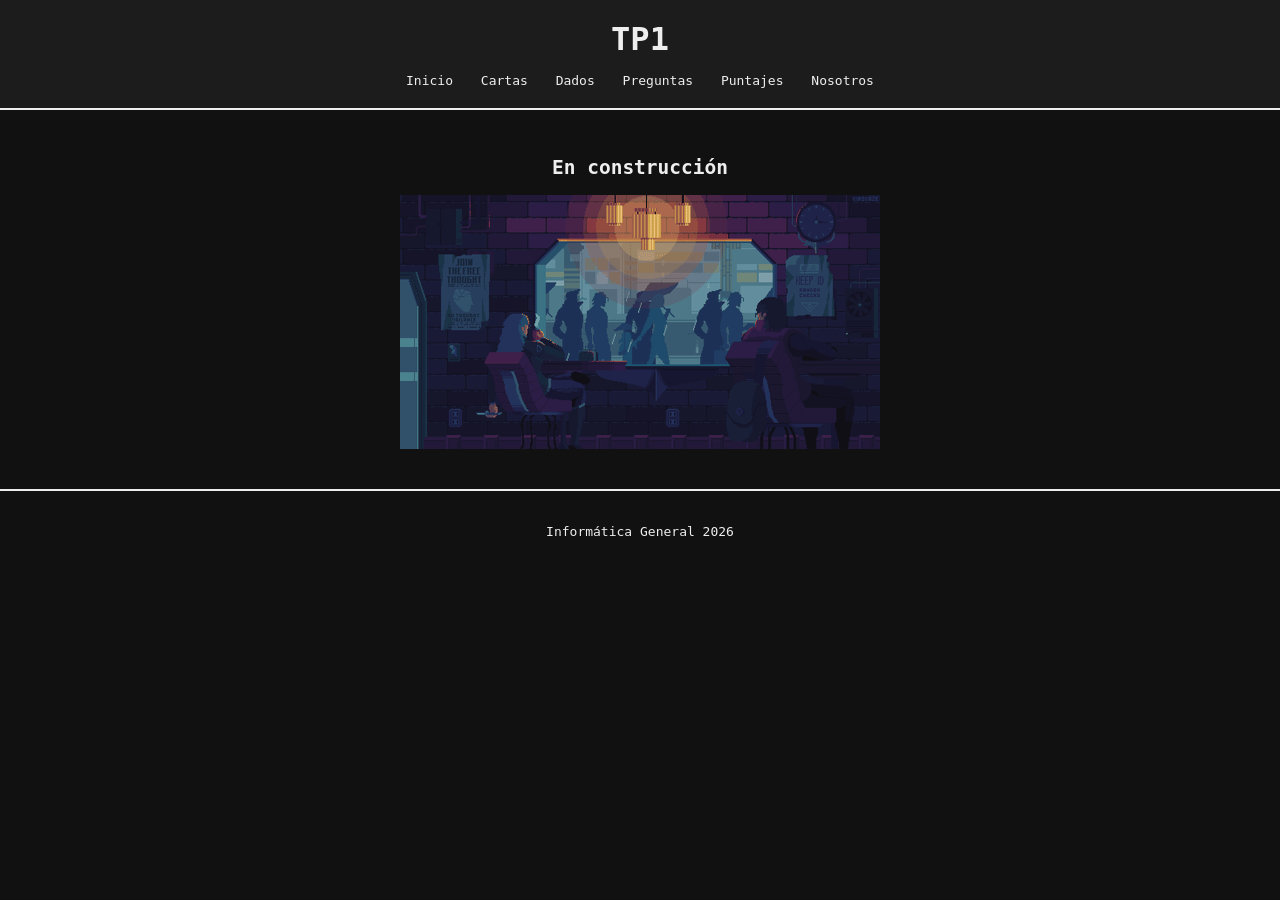
==== cartas.html @ 3a5ee97c "Estructura inicial del TP" ====
<!DOCTYPE html>
<html lang="es">
<head>
    <meta charset="UTF-8">
    <meta name="viewport" content="width=device-width, initial-scale=1.0">

    <title>TP1  </title>

    <link rel="stylesheet" href="css/estilos.css">
</head>

<body>

    <header>
        <h1>TP1</h1>

        <nav>
            <ul>
                <li><a href="index.html">Inicio</a></li>
                <li><a href="cartas.html">Cartas</a></li>
                <li><a href="dados.html">Dados</a></li>
                <li><a href="preguntas.html">Preguntas</a></li>
                <li><a href="puntajes.html">Puntajes</a></li>
                <li><a href="nosotros.html">Nosotros</a></li>
            </ul>
        </nav>
    </header>

    <main>
        <h2>En construcción</h2>
        <img src="img/construccion.gif" alt="Sitio en construcción">

    </main>

    <footer>
        <p>Informática General 2026</p>
    </footer>

</body>
</html>
---- css/estilos.css ----
* {
    box-sizing: border-box;
}

body {
    margin: 0;
    background-color: #111111;
    color: #eeeeee;
    font-family: monospace;
}

header {
    background-color: #1c1c1c;
    border-bottom: 2px solid #eeeeee;
    padding: 20px;
    text-align: center;
}

header h1 {
    margin: 0 0 15px 0;
    font-size: 32px;
}

nav ul {
    list-style: none;
    padding: 0;
    margin: 0;
}

nav li {
    display: inline;
    margin: 0 10px;
}

nav a {
    color: #eeeeee;
    text-decoration: none;
}

nav a:hover {
    text-decoration: underline;
}

main {
    display: flex;
    flex-direction: column;
    align-items: center;
    text-align: center;
    margin: 30px auto;
}

section {
    background-color: #1c1c1c;
    border: 2px solid #eeeeee;
    padding: 10px;
    margin-bottom: 25px;
    width: 30%;
}

section h2 {
    margin-top: 0;
    border-bottom: 1px solid #eeeeee;
    padding-bottom: 10px;
}

article {
    border: 1px solid #888888;
    padding: 15px;
    margin-top: 15px;
}

article h3 {
    margin-top: 0;
}

footer {
    border-top: 2px solid #eeeeee;
    padding: 20px;
    text-align: center;
    margin-top: 40px;
}
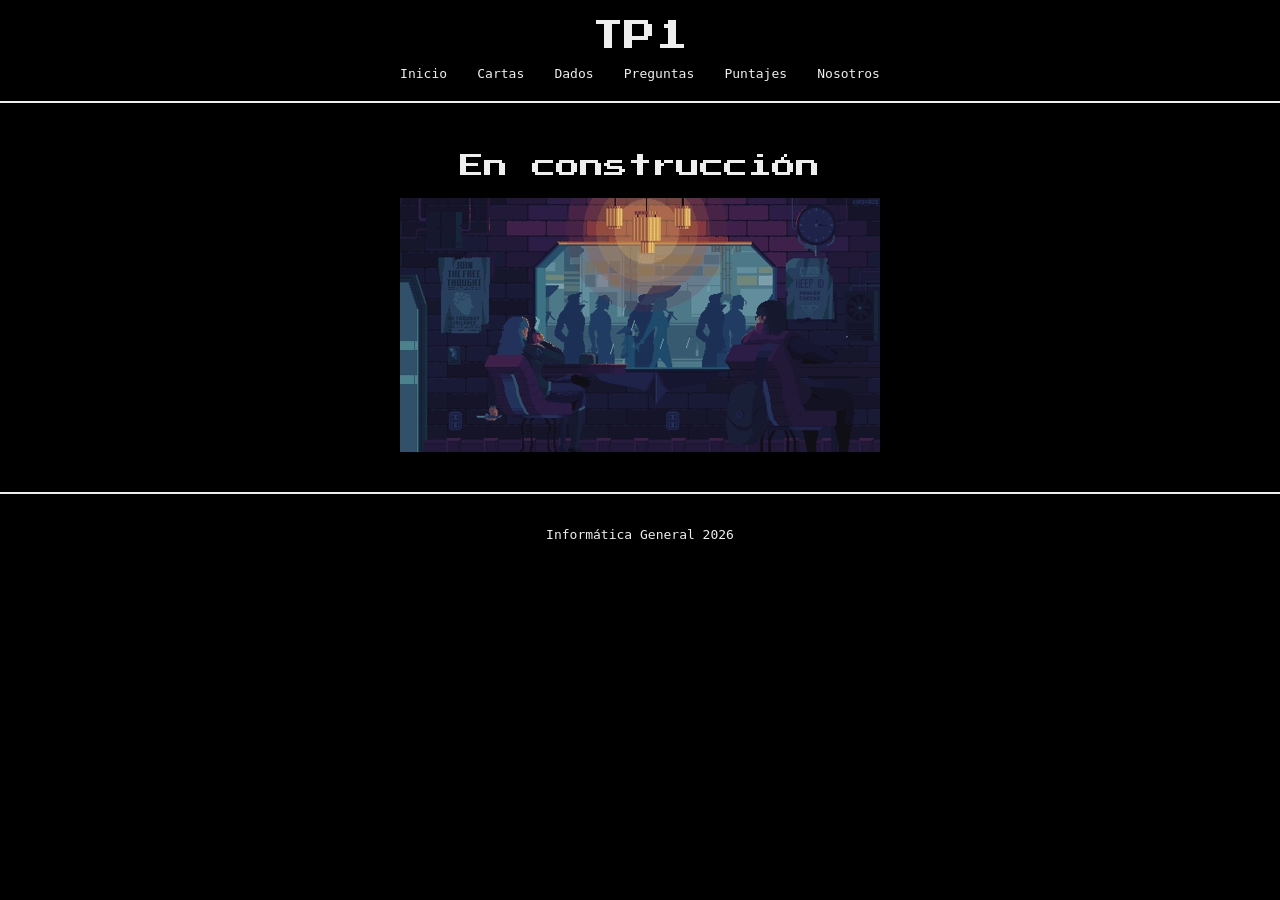
==== commit 19417936: "Actualizacion estructura HTML , estilos y documentación en el README" ====
--- a/cartas.html
+++ b/cartas.html
@@ -3,7 +3,7 @@
 <head>
     <meta charset="UTF-8">
     <meta name="viewport" content="width=device-width, initial-scale=1.0">
-
+    <link href="https://fonts.googleapis.com/css2?family=Crimson+Text:ital,wght@0,400;0,600;0,700;1,400;1,600;1,700&family=Press+Start+2P&family=Roboto:ital,wght@0,100..900;1,100..900&family=Titillium+Web:ital,wght@0,200;0,300;0,400;0,600;0,700;0,900;1,200;1,300;1,400;1,600;1,700;1,900&family=Ubuntu:ital,wght@0,300;0,400;0,500;0,700;1,300;1,400;1,500;1,700&display=swap" rel="stylesheet">
     <title>TP1  </title>
 
     <link rel="stylesheet" href="css/estilos.css">
--- a/css/estilos.css
+++ b/css/estilos.css
@@ -1,25 +1,56 @@
+/* ========================================
+   CONFIGURACIÓN GENERAL
+   ======================================== */
+
 * {
     box-sizing: border-box;
 }
 
 body {
     margin: 0;
-    background-color: #111111;
+    background-color: #000000;
     color: #eeeeee;
     font-family: monospace;
 }
 
+
+/* ========================================
+   TIPOGRAFÍA
+   ======================================== */
+
+/* Tipografía para títulos y subtítulos */
+h1,
+h2,
+h3,
+h4,
+h5,
+h6 {
+    font-family: "Press Start 2P", system-ui;
+    font-weight: 400;
+    font-style: normal;
+}
+
+
+/* ========================================
+   ENCABEZADO
+   ======================================== */
+
 header {
-    background-color: #1c1c1c;
+    background-color: #000000;
     border-bottom: 2px solid #eeeeee;
-    padding: 20px;
+    padding: 1.25rem;
     text-align: center;
 }
 
 header h1 {
-    margin: 0 0 15px 0;
-    font-size: 32px;
+    margin: 0 0 0.9rem 0;
+    font-size: 2rem;
 }
+
+
+/* ========================================
+   NAVEGACIÓN
+   ======================================== */
 
 nav ul {
     list-style: none;
@@ -29,7 +60,7 @@
 
 nav li {
     display: inline;
-    margin: 0 10px;
+    margin: 0.7rem;
 }
 
 nav a {
@@ -41,41 +72,102 @@
     text-decoration: underline;
 }
 
+
+/* ========================================
+   CONTENIDO PRINCIPAL
+   ======================================== */
+
 main {
     display: flex;
     flex-direction: column;
     align-items: center;
     text-align: center;
-    margin: 30px auto;
+    margin: 1.9rem auto;
 }
 
+
+/* ========================================
+   SECCIONES
+   ======================================== */
+
 section {
-    background-color: #1c1c1c;
+    background-color: #000000;
     border: 2px solid #eeeeee;
-    padding: 10px;
-    margin-bottom: 25px;
+    padding: 1.9rem;
+    margin-bottom: 1.6rem;
     width: 30%;
 }
 
 section h2 {
+    font-size: 1rem;
     margin-top: 0;
     border-bottom: 1px solid #eeeeee;
-    padding-bottom: 10px;
+    padding-bottom: 0.6rem;
 }
 
-article {
-    border: 1px solid #888888;
-    padding: 15px;
-    margin-top: 15px;
+
+/* ========================================
+   INFORMACIÓN
+   ======================================== */
+
+.informacion {
+    text-align: center;
 }
 
-article h3 {
+/* ========================================
+   JUEGOS
+   ======================================== */
+
+.juegos {
+    display: flex;
+    flex-direction: row;
+    flex-wrap: wrap;
+    align-items: center;
+    justify-content: center;
+    gap: 1rem;
+    width: 70%;
+}
+
+.juegos h2 {
+    width: 100%;
+}
+
+.juego {
+    border: 1px solid #888888;
+    padding: 0.9rem;
+    margin-top: 0.9rem;
+    width: 30%;
+}
+
+.juego h3 {
     margin-top: 0;
+    font-size: 0.9rem;
 }
+
+.juego img {
+    width: 100%;
+    max-width: 12rem;
+}
+
+
+
+
+/* ========================================
+  FOOTER
+   ======================================== */
 
 footer {
     border-top: 2px solid #eeeeee;
-    padding: 20px;
+    padding: 1.25rem;
     text-align: center;
-    margin-top: 40px;
-}+    margin-top: 2.5rem;
+}
+
+footer a {
+    color: #eeeeee;
+}
+
+footer a:hover {
+    text-decoration: underline;
+}
+
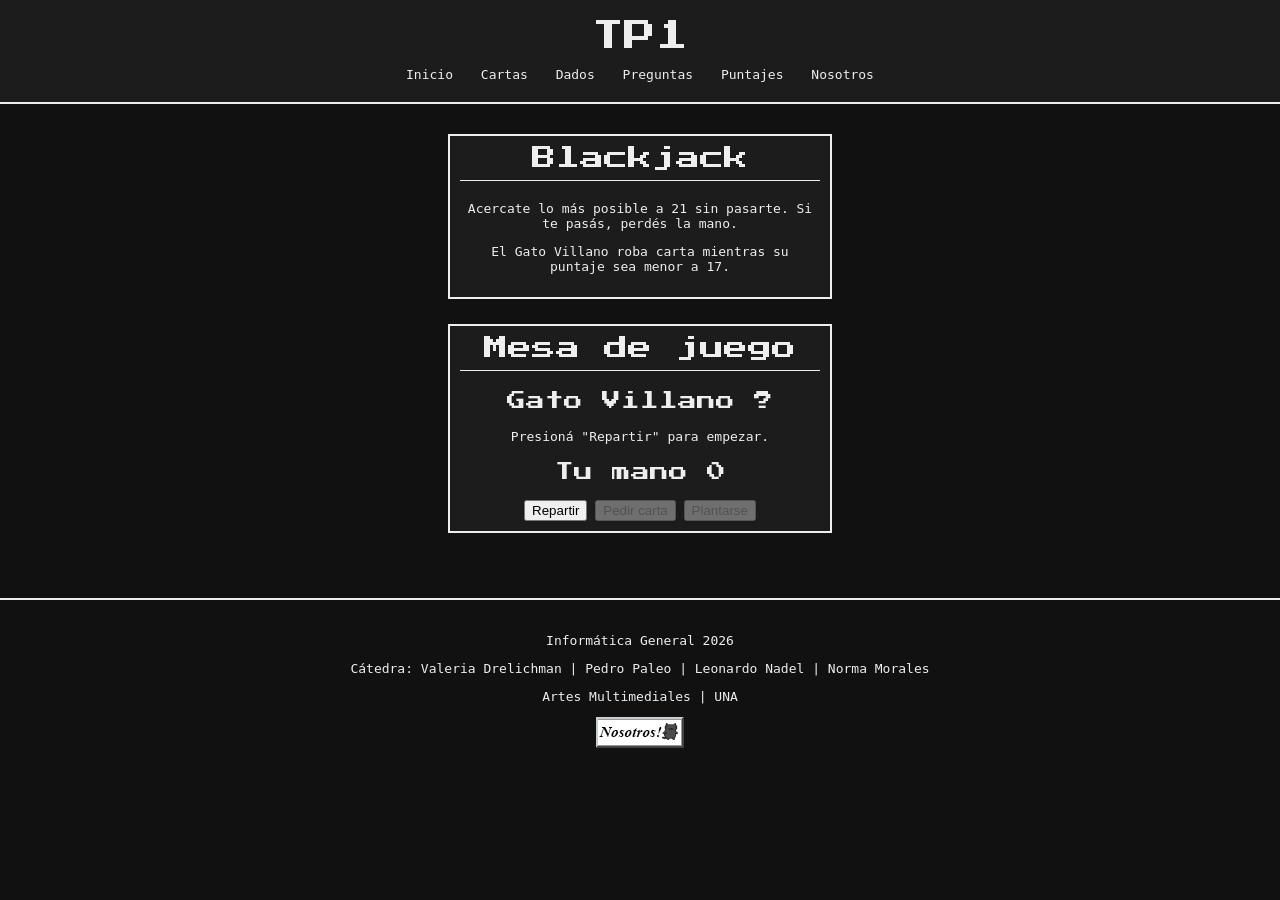
==== commit 86fbf27d: "Logica de juego BlackJack" ====
--- a/cartas.html
+++ b/cartas.html
@@ -1,17 +1,24 @@
 <!DOCTYPE html>
 <html lang="es">
+
 <head>
     <meta charset="UTF-8">
     <meta name="viewport" content="width=device-width, initial-scale=1.0">
+
+    <link rel="preconnect" href="https://fonts.googleapis.com">
+    <link rel="preconnect" href="https://fonts.gstatic.com" crossorigin>
     <link href="https://fonts.googleapis.com/css2?family=Crimson+Text:ital,wght@0,400;0,600;0,700;1,400;1,600;1,700&family=Press+Start+2P&family=Roboto:ital,wght@0,100..900;1,100..900&family=Titillium+Web:ital,wght@0,200;0,300;0,400;0,600;0,700;0,900;1,200;1,300;1,400;1,600;1,700;1,900&family=Ubuntu:ital,wght@0,300;0,400;0,500;0,700;1,300;1,400;1,500;1,700&display=swap" rel="stylesheet">
-    <title>TP1  </title>
+
+    <title>TP1 | Cartas</title>
 
     <link rel="stylesheet" href="css/estilos.css">
 </head>
 
 <body>
 
+        <!-- Título y navegación principal -->
     <header>
+
         <h1>TP1</h1>
 
         <nav>
@@ -24,17 +31,96 @@
                 <li><a href="nosotros.html">Nosotros</a></li>
             </ul>
         </nav>
+
     </header>
 
+
+    <!-- Contenido principal -->
     <main>
-        <h2>En construcción</h2>
-        <img src="img/construccion.gif" alt="Sitio en construcción">
+
+        <!-- Reglas del juego -->
+        <section class="informacion">
+
+            <h2>Blackjack</h2>
+
+            <p>
+                Acercate lo más posible a 21 sin pasarte.
+                Si te pasás, perdés la mano.
+            </p>
+
+            <p>
+                El Gato Villano roba carta mientras su
+                puntaje sea menor a 17.
+            </p>
+
+        </section>
+
+
+        <!-- Mesa de juego -->
+        <section class="mesa-blackjack">
+
+            <h2>Mesa de juego</h2>
+
+            <!-- Mano del gato -->
+            <article class="mano mano-gato">
+
+                <h3>Gato Villano <span id="puntaje-gato">?</span></h3>
+
+                <div id="cartas-gato" class="contenedor-cartas"></div>
+
+            </article>
+
+            <p id="mensaje-estado">
+                Presioná "Repartir" para empezar.
+            </p>
+
+            <!-- Mano del jugador -->
+            <article class="mano mano-jugador">
+
+                <h3>Tu mano <span id="puntaje-jugador">0</span></h3>
+
+                <div id="cartas-jugador" class="contenedor-cartas"></div>
+
+            </article>
+
+            <!-- Controles -->
+            <div class="controles-juego">
+                <button id="btn-repartir">Repartir</button>
+                <button id="btn-pedir" disabled>Pedir carta</button>
+                <button id="btn-plantarse" disabled>Plantarse</button>
+                <button id="btn-nueva-partida" hidden>Nueva partida</button>
+            </div>
+
+        </section>
 
     </main>
 
+
+    
+    <!-- Información del proyecto -->
     <footer>
+
         <p>Informática General 2026</p>
+
+        <p>
+            Cátedra: Valeria Drelichman |
+            Pedro Paleo |
+            Leonardo Nadel |
+            Norma Morales
+        </p>
+
+        <p>Artes Multimediales | UNA</p>
+
+        <p>
+            <a href="nosotros.html">
+            <img src="img/boton.gif" alt="Nosotros">
+            </a>
+        </p>
+
     </footer>
+
+
+    <script src="js/cartas.js"></script>
 
 </body>
 </html>
--- a/css/estilos.css
+++ b/css/estilos.css
@@ -8,7 +8,7 @@
 
 body {
     margin: 0;
-    background-color: #000000;
+    background-color: #111111;
     color: #eeeeee;
     font-family: monospace;
 }
@@ -19,12 +19,14 @@
    ======================================== */
 
 /* Tipografía para títulos y subtítulos */
+
 h1,
 h2,
 h3,
 h4,
 h5,
-h6 {
+h6,
+.press-start-2p-regular {
     font-family: "Press Start 2P", system-ui;
     font-weight: 400;
     font-style: normal;
@@ -36,15 +38,15 @@
    ======================================== */
 
 header {
-    background-color: #000000;
+    background-color: #1c1c1c;
     border-bottom: 2px solid #eeeeee;
-    padding: 1.25rem;
+    padding: 20px;
     text-align: center;
 }
 
 header h1 {
-    margin: 0 0 0.9rem 0;
-    font-size: 2rem;
+    margin: 0 0 15px 0;
+    font-size: 32px;
 }
 
 
@@ -60,7 +62,7 @@
 
 nav li {
     display: inline;
-    margin: 0.7rem;
+    margin: 0 10px;
 }
 
 nav a {
@@ -82,7 +84,7 @@
     flex-direction: column;
     align-items: center;
     text-align: center;
-    margin: 1.9rem auto;
+    margin: 30px auto;
 }
 
 
@@ -91,31 +93,22 @@
    ======================================== */
 
 section {
-    background-color: #000000;
+    background-color: #1c1c1c;
     border: 2px solid #eeeeee;
-    padding: 1.9rem;
-    margin-bottom: 1.6rem;
+    padding: 10px;
+    margin-bottom: 25px;
     width: 30%;
 }
 
 section h2 {
-    font-size: 1rem;
     margin-top: 0;
     border-bottom: 1px solid #eeeeee;
-    padding-bottom: 0.6rem;
-}
-
-
-/* ========================================
-   INFORMACIÓN
-   ======================================== */
-
-.informacion {
-    text-align: center;
-}
-
-/* ========================================
-   JUEGOS
+    padding-bottom: 10px;
+}
+
+
+/* ========================================
+   SECCIÓN DE JUEGOS
    ======================================== */
 
 .juegos {
@@ -132,10 +125,15 @@
     width: 100%;
 }
 
+
+/* ========================================
+   TARJETAS DE LOS JUEGOS
+   ======================================== */
+
 .juego {
     border: 1px solid #888888;
-    padding: 0.9rem;
-    margin-top: 0.9rem;
+    padding: 15px;
+    margin-top: 15px;
     width: 30%;
 }
 
@@ -150,24 +148,79 @@
 }
 
 
-
-
-/* ========================================
-  FOOTER
+/* ========================================
+   PIE DE PÁGINA
    ======================================== */
 
 footer {
     border-top: 2px solid #eeeeee;
-    padding: 1.25rem;
+    padding: 20px;
     text-align: center;
-    margin-top: 2.5rem;
+    margin-top: 40px;
 }
 
 footer a {
     color: #eeeeee;
 }
 
-footer a:hover {
-    text-decoration: underline;
-}
-
+
+/* ========================================
+   PÁGINA "NOSOTROS"
+   ======================================== */
+
+/* Sección más ancha para que entren las dos tarjetas */
+
+.seccion-nosotros {
+    width: 80%;
+    max-width: 900px;
+}
+
+
+/* Contenedor de los perfiles */
+
+.contenedor-perfiles {
+    display: flex;
+    justify-content: space-around;
+    flex-wrap: wrap;
+    gap: 30px;
+    margin-top: 20px;
+}
+
+
+/* Tarjeta individual de cada integrante */
+
+.tarjeta-perfil {
+    display: flex;
+    flex-direction: column;
+    align-items: flex-start;
+    text-align: left;
+    width: 45%;
+    min-width: 250px;
+    border: none;
+    padding: 0;
+}
+
+
+/* Recuadro para la foto */
+
+.imagen-placeholder {
+    width: 100%;
+    aspect-ratio: 1 / 1;
+    border: 4px solid #888888;
+    background-color: #111111;
+    margin-bottom: 15px;
+}
+
+
+/* Texto de las tarjetas */
+
+.tarjeta-perfil h3 {
+    margin: 0 0 10px 0;
+    font-size: 16px;
+    color: #eeeeee;
+}
+
+.tarjeta-perfil p {
+    margin: 0;
+    line-height: 1.5;
+}
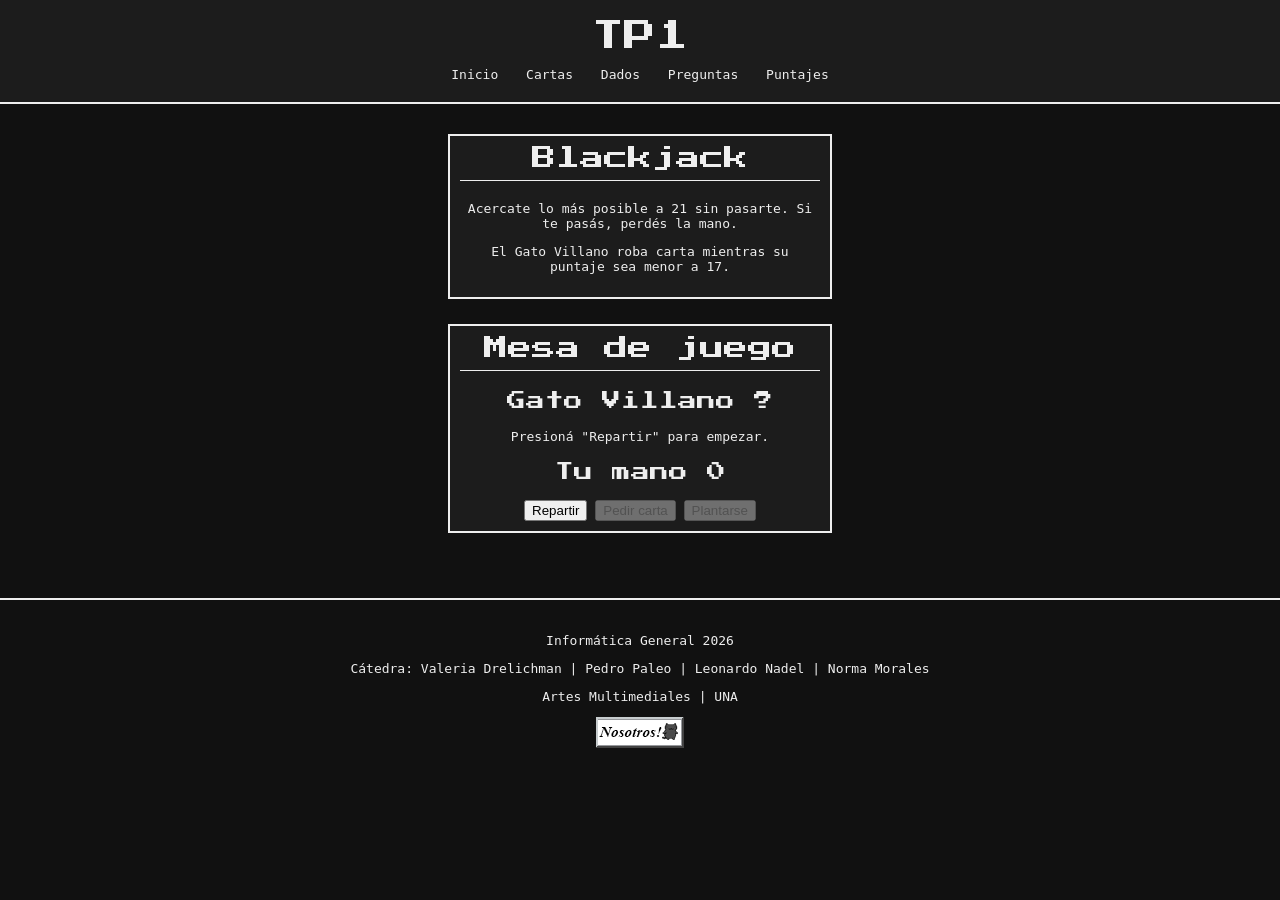
==== commit d30dc2ac: "Dados y sistema de puntos" ====
--- a/cartas.html
+++ b/cartas.html
@@ -28,7 +28,6 @@
                 <li><a href="dados.html">Dados</a></li>
                 <li><a href="preguntas.html">Preguntas</a></li>
                 <li><a href="puntajes.html">Puntajes</a></li>
-                <li><a href="nosotros.html">Nosotros</a></li>
             </ul>
         </nav>
 
@@ -120,6 +119,7 @@
     </footer>
 
 
+    <script src="js/almacenamiento.js"></script>
     <script src="js/cartas.js"></script>
 
 </body>
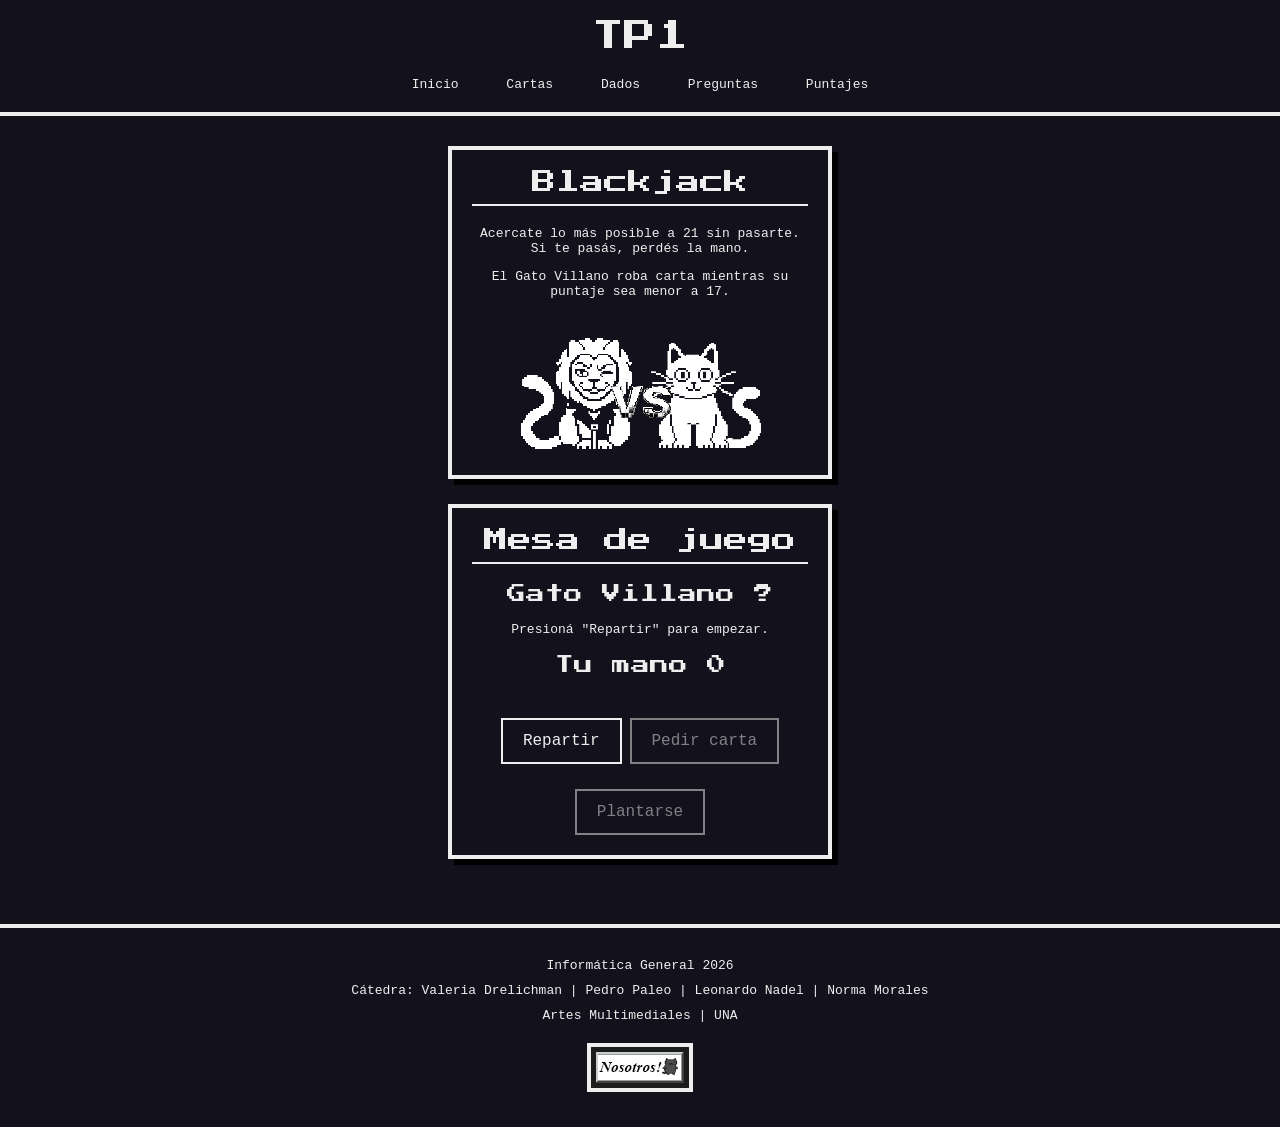
==== commit c07e9592: "Agrega imágenes a Cartas y Puntajes - Imagen "VS" en las reglas del blackjack - Huellas de gato junt" ====
--- a/cartas.html
+++ b/cartas.html
@@ -51,6 +51,9 @@
                 El Gato Villano roba carta mientras su
                 puntaje sea menor a 17.
             </p>
+
+
+                <img src="img/miauley_vs_gato.png" alt="Miauley contra el Gato" class="imagen-vs">
 
         </section>
 
--- a/css/estilos.css
+++ b/css/estilos.css
@@ -8,9 +8,14 @@
 
 body {
     margin: 0;
-    background-color: #111111;
+    background-color: #13111c; /* Azul oscuro estilo videojuego */
     color: #eeeeee;
     font-family: monospace;
+}
+
+/* Hace que el atributo hidden funcione siempre */
+[hidden] {
+    display: none !important;
 }
 
 
@@ -38,14 +43,14 @@
    ======================================== */
 
 header {
-    background-color: #1c1c1c;
-    border-bottom: 2px solid #eeeeee;
+    background-color: #13111c;
+    border-bottom: 4px solid #eeeeee; /* Borde grueso retro */
     padding: 20px;
     text-align: center;
 }
 
 header h1 {
-    margin: 0 0 15px 0;
+    margin: 0 0 25px 0;
     font-size: 32px;
 }
 
@@ -68,10 +73,15 @@
 nav a {
     color: #eeeeee;
     text-decoration: none;
+    padding: 5px 10px;
+    transition: color 0.2s, background-color 0.2s;
 }
 
 nav a:hover {
-    text-decoration: underline;
+    background-color: #eeeeee;
+    color: #13111c;
+    text-decoration: none;
+    box-shadow: 2px 2px 0px #007481;
 }
 
 
@@ -93,16 +103,17 @@
    ======================================== */
 
 section {
-    background-color: #1c1c1c;
-    border: 2px solid #eeeeee;
-    padding: 10px;
+    background-color: #13111c;
+    border: 4px solid #eeeeee;
+    padding: 20px;
     margin-bottom: 25px;
     width: 30%;
+    box-shadow: 6px 6px 0px #000000;
 }
 
 section h2 {
     margin-top: 0;
-    border-bottom: 1px solid #eeeeee;
+    border-bottom: 2px solid #eeeeee;
     padding-bottom: 10px;
 }
 
@@ -117,12 +128,12 @@
     flex-wrap: wrap;
     align-items: center;
     justify-content: center;
-    gap: 1rem;
+    gap: 1.5rem;
     width: 70%;
 }
 
 .juegos h2 {
-    width: 100%;
+    width: 70%;
 }
 
 
@@ -131,10 +142,13 @@
    ======================================== */
 
 .juego {
-    border: 1px solid #888888;
-    padding: 15px;
-    margin-top: 15px;
+    border: 4px solid #888888;
+    background-color: #13111c;
+    padding: 1rem;
+    margin-top: 2rem;
     width: 30%;
+    transition: all 0.2s ease-in-out;
+    cursor: pointer;
 }
 
 .juego h3 {
@@ -143,8 +157,105 @@
 }
 
 .juego img {
+    width: 55%;
+    height: 150px;
+    object-fit: contain;
+}
+
+/* Efectos hover de la tarjeta */
+
+.juego:hover {
+    transform: translateY(-8px);
+    background-color: #858c8d;
+    border-color: #eeeeee;
+    color: #eeeeee;
+    box-shadow: 6px 6px 0px #007481;
+}
+
+.juego:hover h3,
+.juego:hover a {
+    color: #eeeeee;
+}
+
+.juego:active {
+    transform: translateY(0);
+    box-shadow: 2px 2px 0px #007481;
+}
+
+/* ========================================
+   DIÁLOGO DEL GATO VILLANO (ESTILO RPG)
+   ======================================== */
+
+.dialogo-villano {
+    display: flex;
+    flex-direction: row;
+    align-items: center;
+    background-color: #13111c; 
+    border: 4px solid #eeeeee; /* Borde grueso retro */
+    padding: 15px 25px;
+    margin: 10px auto 30px auto; /* Lo separa del título arriba y de los juegos abajo */
+    width: 90%; /* Ocupa casi todo el ancho de su contenedor */
+    gap: 20px;
+    box-shadow: 6px 6px 0px #13111c; 
+}
+
+.avatar-villano {
+    width: 300px;
+    height: 300px;
+    object-fit: cover;
+    image-rendering: pixelated; /* Mantiene los bordes duros del pixel art */
+    border: 4px solid #888888;
+    background-color: #13111c;
+    padding: 5px;
+}
+
+.texto-villano {
+    text-align: left;
+    font-family: monospace; /* Fuente retro para lectura */
+    font-size: 1rem;
+    line-height: 1.6;
+    color: #eeeeee;
+}
+
+.texto-villano p {
+    margin: 5px 0;
+}
+
+
+.texto-villano strong {
+    color: #ff5555; /* Un rojo/coral sutil para advertir que es el malo */
+    font-weight: normal;
+}
+
+/* ========================================
+   CARTAS (BLACKJACK)
+   ======================================== */
+
+.imagen-vs {
+    display: block;
+    margin: 20px auto 0 auto;
     width: 100%;
-    max-width: 12rem;
+    max-width: 250px;
+    image-rendering: pixelated;
+}
+
+
+/* ========================================
+   DADOS
+   ======================================== */
+
+.dado {
+    width: 120px;
+    height: 120px;
+    image-rendering: pixelated;
+}
+
+.contenedor-dados {
+    display: flex;
+    gap: 1.5rem;
+    justify-content: center;
+    align-items: center;
+    margin: 1.5rem 0;
 }
 
 
@@ -153,14 +264,31 @@
    ======================================== */
 
 footer {
-    border-top: 2px solid #eeeeee;
+    border-top: 4px solid #eeeeee;
     padding: 20px;
     text-align: center;
     margin-top: 40px;
 }
 
+footer p {
+    margin: 10px 0;
+}
+
 footer a {
     color: #eeeeee;
+}
+
+footer img {
+    margin-top: 10px;
+    border: 4px solid #eeeeee;
+    background-color: #1c1c1c;
+    padding: 5px;
+    transition: transform 0.2s, box-shadow 0.2s;
+}
+
+footer img:hover {
+    transform: translateY(-4px);
+    box-shadow: 4px 4px 0px #007481;
 }
 
 
@@ -198,6 +326,8 @@
     min-width: 250px;
     border: none;
     padding: 0;
+    box-shadow: none;
+    background: none;
 }
 
 
@@ -207,8 +337,21 @@
     width: 100%;
     aspect-ratio: 1 / 1;
     border: 4px solid #888888;
-    background-color: #111111;
+    background-color: #13111c;
     margin-bottom: 15px;
+    overflow: hidden; /* Corta el desborde de la imagen */
+    display: flex;
+    justify-content: center;
+    align-items: center;
+}
+
+/* Obliga a la imagen a contenerse */
+
+.imagen-placeholder img {
+    width: 100%;
+    height: 100%;
+    object-fit: cover;
+    image-rendering: pixelated;
 }
 
 
@@ -223,4 +366,227 @@
 .tarjeta-perfil p {
     margin: 0;
     line-height: 1.5;
-}+}
+
+.seccion-desarrollo {
+    width: 60%;
+    max-width: 700px;
+    text-align: justify;
+    line-height: 1.6;
+}
+
+/* Links de las tarjetas de perfil */
+
+.tarjeta-perfil a {
+    color: #007481; 
+    text-decoration: none; 
+    font-weight: bold; 
+    transition: color 0.2s;
+
+}
+
+
+
+/* ========================================
+   BOTONES GENERALES (CARTAS, PREGUNTAS, ETC.)
+   ======================================== */
+
+button,
+.boton {
+    background-color: #13111c;
+    color: #eeeeee;
+    border: 2px solid #eeeeee;
+    padding: 12px 20px;
+    margin-top: 25px; /* Más espacio para despegar de las cartas */
+    font-family: monospace; /* Misma tipografía que el navbar */
+    font-size: 1rem;
+    cursor: pointer;
+}
+
+button:hover:not(:disabled),
+.boton:hover:not(:disabled) {
+    background-color: #eeeeee;
+    color: #13111c;
+}
+
+button:disabled,
+.boton:disabled {
+    opacity: 0.5;
+    cursor: wait;
+}
+
+
+/* ========================================
+   PÁGINA "PREGUNTAS"
+   ======================================== */
+
+/* Secciones más anchas que el 30% general */
+
+.seccion-preguntas {
+    width: 60%;
+    max-width: 700px;
+}
+
+
+/* Formulario de configuración */
+
+.config {
+    display: flex;
+    flex-direction: column;
+    gap: 10px;
+    text-align: left;
+}
+
+.config label {
+    font-size: 0.9rem;
+}
+
+.config input,
+.config select {
+    background-color: #13111c;
+    color: #eeeeee;
+    border: 2px solid #888888;
+    padding: 10px;
+    font-family: monospace;
+    font-size: 1rem;
+}
+
+.config input:focus,
+.config select:focus {
+    outline: none;
+    border-color: #eeeeee;
+}
+
+
+/* Barra superior de la partida */
+
+.estado {
+    display: flex;
+    justify-content: space-between;
+    gap: 10px;
+    font-size: 0.9rem;
+    margin-bottom: 10px;
+}
+
+.barra {
+    width: 100%;
+    height: 12px;
+    border: 2px solid #eeeeee;
+    background-color: #13111c;
+    margin-bottom: 20px;
+}
+
+.barra-relleno {
+    height: 100%;
+    width: 100%;
+    background-color: #eeeeee;
+    transition: width 1s linear;
+}
+
+
+/* Pregunta y opciones */
+
+.pregunta {
+    font-size: 0.9rem;
+    line-height: 1.6;
+    margin: 0 0 20px 0;
+}
+
+.opciones {
+    display: flex;
+    flex-direction: column;
+    gap: 10px;
+}
+
+.opcion {
+    background-color: #13111c;
+    color: #eeeeee;
+    border: 2px solid #888888;
+    padding: 12px;
+    margin-top: 0; /* Anula el margin-top de los botones generales */
+    font-family: monospace;
+    font-size: 1rem;
+    text-align: left;
+    cursor: pointer;
+}
+
+.opcion:hover:not(:disabled) {
+    border-color: #eeeeee;
+    background-color: #2a2a2a;
+}
+
+.opcion:disabled {
+    cursor: default;
+    opacity: 1; /* Anula la opacidad de los botones deshabilitados generales */
+}
+
+.opcion.correcta {
+    border-color: #55ff55;
+    color: #55ff55;
+}
+
+.opcion.incorrecta {
+    border-color: #ff5555;
+    color: #ff5555;
+}
+
+
+/* Mensajes */
+
+.mensaje {
+    min-height: 1.5em;
+    margin: 15px 0 0 0;
+}
+
+.mensaje.ok {
+    color: #55ff55;
+}
+
+.mensaje.error {
+    color: #ff5555;
+}
+
+
+/* Tabla de mejores puntajes */
+
+.tabla-ranking {
+    width: 100%;
+    border-collapse: collapse;
+    margin-top: 10px;
+}
+
+.tabla-ranking th,
+.tabla-ranking td {
+    border: 1px solid #888888;
+    padding: 8px;
+}
+
+.tabla-ranking th {
+    background-color: #13111c;
+}
+
+/* ========================================
+   PUNTAJES 
+   ======================================== */
+
+.seccion-puntajes {
+    width: 60%;
+    max-width: 700px;
+}
+
+.contenido-puntajes {
+    display: flex;
+    align-items: center;
+    justify-content: center;
+    flex-wrap: wrap;
+    gap: 30px;
+}
+
+.imagen-puntajes {
+    width: 128px;
+    height: auto;
+    border: none;
+    padding: 0;
+    background: none;
+    image-rendering: pixelated;
+}
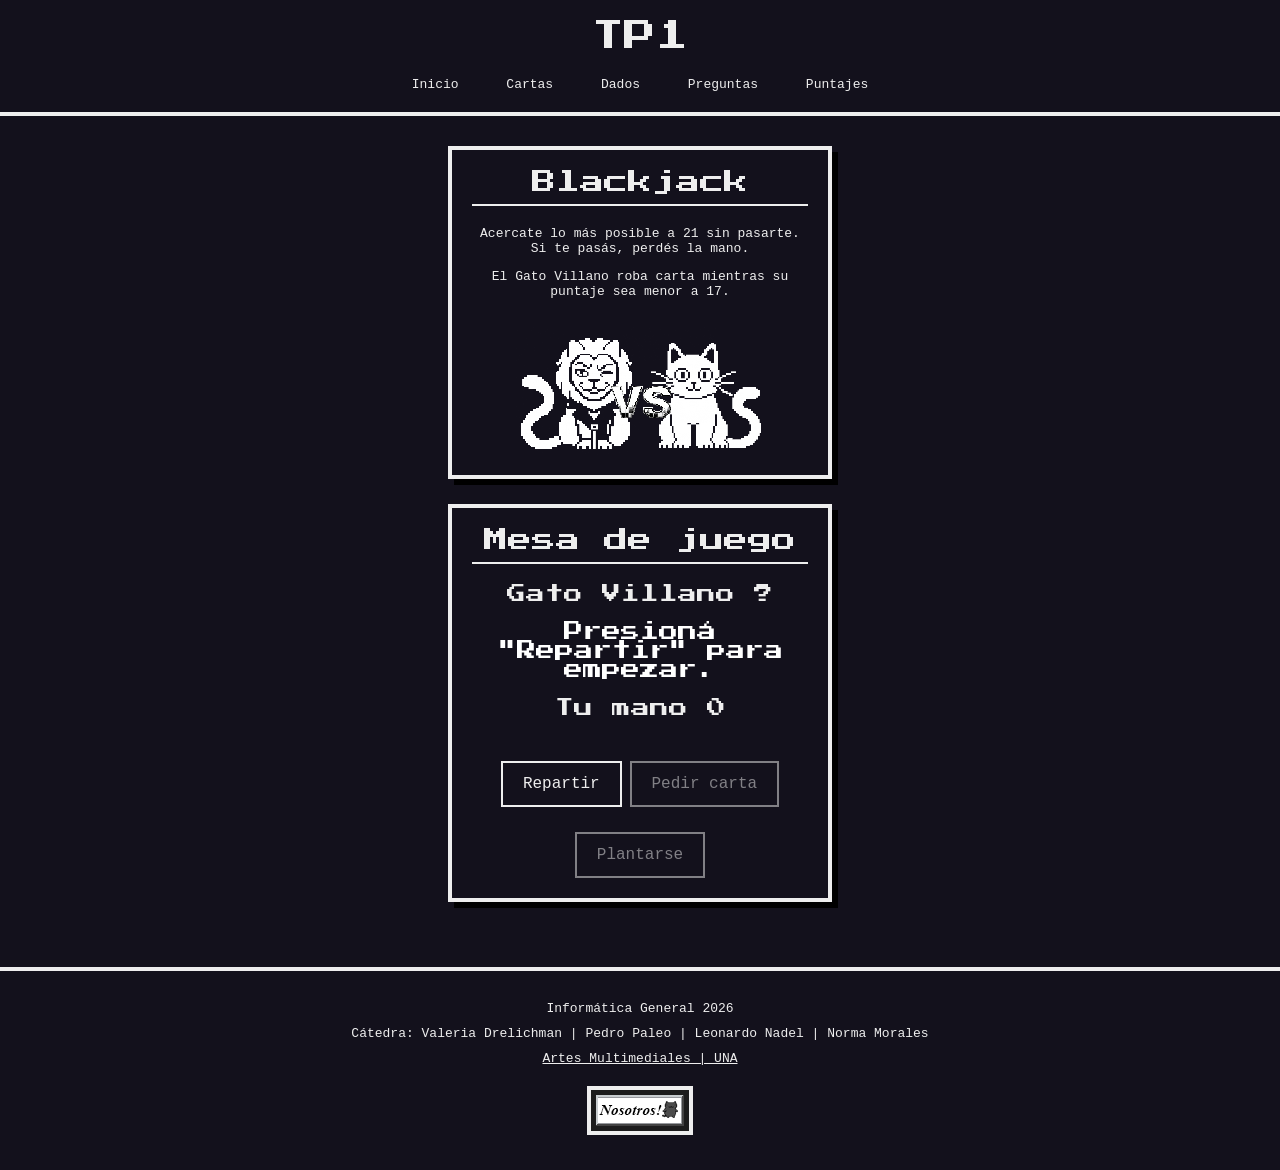
==== commit d1f3a53a: "Puntajes nuevos, tipografia de estados de juegos fix" ====
--- a/cartas.html
+++ b/cartas.html
@@ -111,7 +111,7 @@
             Norma Morales
         </p>
 
-        <p>Artes Multimediales | UNA</p>
+        <a href = "https://multimedia.una.edu.ar/">Artes Multimediales | UNA</a>
 
         <p>
             <a href="nosotros.html">
--- a/css/estilos.css
+++ b/css/estilos.css
@@ -239,6 +239,12 @@
     image-rendering: pixelated;
 }
 
+#mensaje-estado {
+    color: #ffffff;
+    font-size: 1.2rem;
+    font-family: "Press Start 2p", sans-serif;
+}
+
 
 /* ========================================
    DADOS
@@ -258,6 +264,11 @@
     margin: 1.5rem 0;
 }
 
+#mensaje-estado-dados {
+    color: #eeeeee;
+    font-size: 1.3rem;
+    font-family: "Press start 2p", sans-serif;
+}
 
 /* ========================================
    PIE DE PÁGINA
@@ -569,24 +580,22 @@
    PUNTAJES 
    ======================================== */
 
-.seccion-puntajes {
-    width: 60%;
-    max-width: 700px;
-}
-
-.contenido-puntajes {
-    display: flex;
-    align-items: center;
-    justify-content: center;
-    flex-wrap: wrap;
-    gap: 30px;
-}
-
-.imagen-puntajes {
-    width: 128px;
-    height: auto;
-    border: none;
-    padding: 0;
-    background: none;
-    image-rendering: pixelated;
-}
+.tabla-puntajes {
+    width: 100%;
+    overflow-x: auto;
+}
+
+.tabla-puntajes table {
+    width: 100%;
+    border-collapse: collapse;
+}
+
+.tabla-puntajes th, .tabla-puntajes td {
+    padding: 10px;
+    text-align: center;
+    border-bottom: 1px solid black;
+}
+
+.tabla-puntajes th {
+    font-weight: bold;
+}
